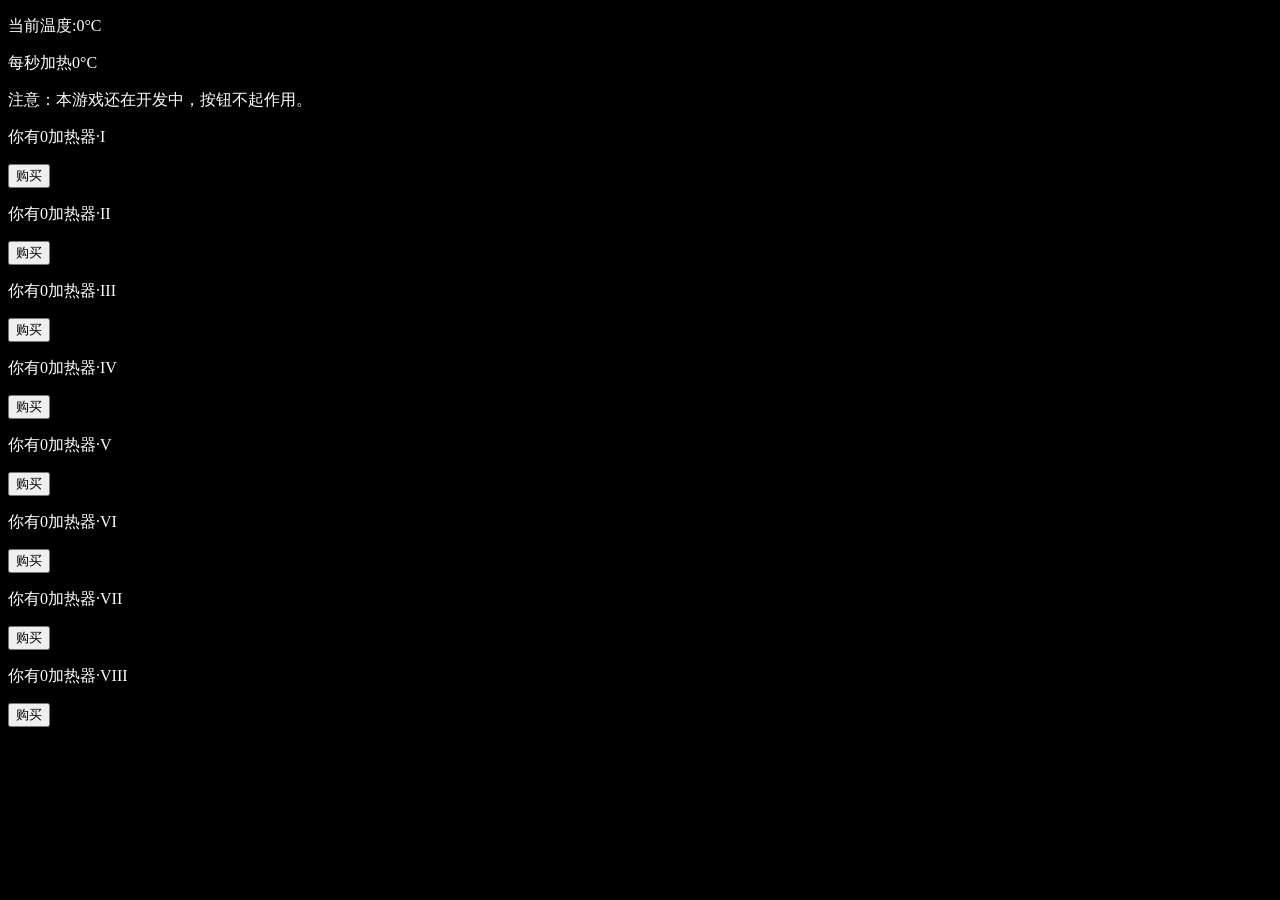
==== index.html @ 8bd88480 "Update index.html" ====
<!doctype html>
<html>
  <head>
    <title>温度增量（开发中）</title>
    <meta charset="utf-8">
    <script src="break_eternity.js"></script>
  </head>
  <body style="background-color:black;color:white">
    <p>当前温度:0°C</p>
    <p>每秒加热0°C</p>
<p>注意：本游戏还在开发中，按钮不起作用。</p>
    <p>你有0加热器·I</p>
<button onclick="buyHot1()">购买</button>
        <p>你有0加热器·II</p>
<button onclick="buyHot2()">购买</button>
        <p>你有0加热器·III</p>
<button onclick="buyHot3()">购买</button>
        <p>你有0加热器·IV</p>
<button onclick="buyHot4()">购买</button>
        <p>你有0加热器·V</p>
<button onclick="buyHot5()">购买</button>
        <p>你有0加热器·VI</p>
<button onclick="buyHot6()">购买</button>
        <p>你有0加热器·VII</p>
<button onclick="buyHot7()">购买</button>
        <p>你有0加热器·VIII</p>
<button onclick="buyHot8()">购买</button>
  </body>
</html>
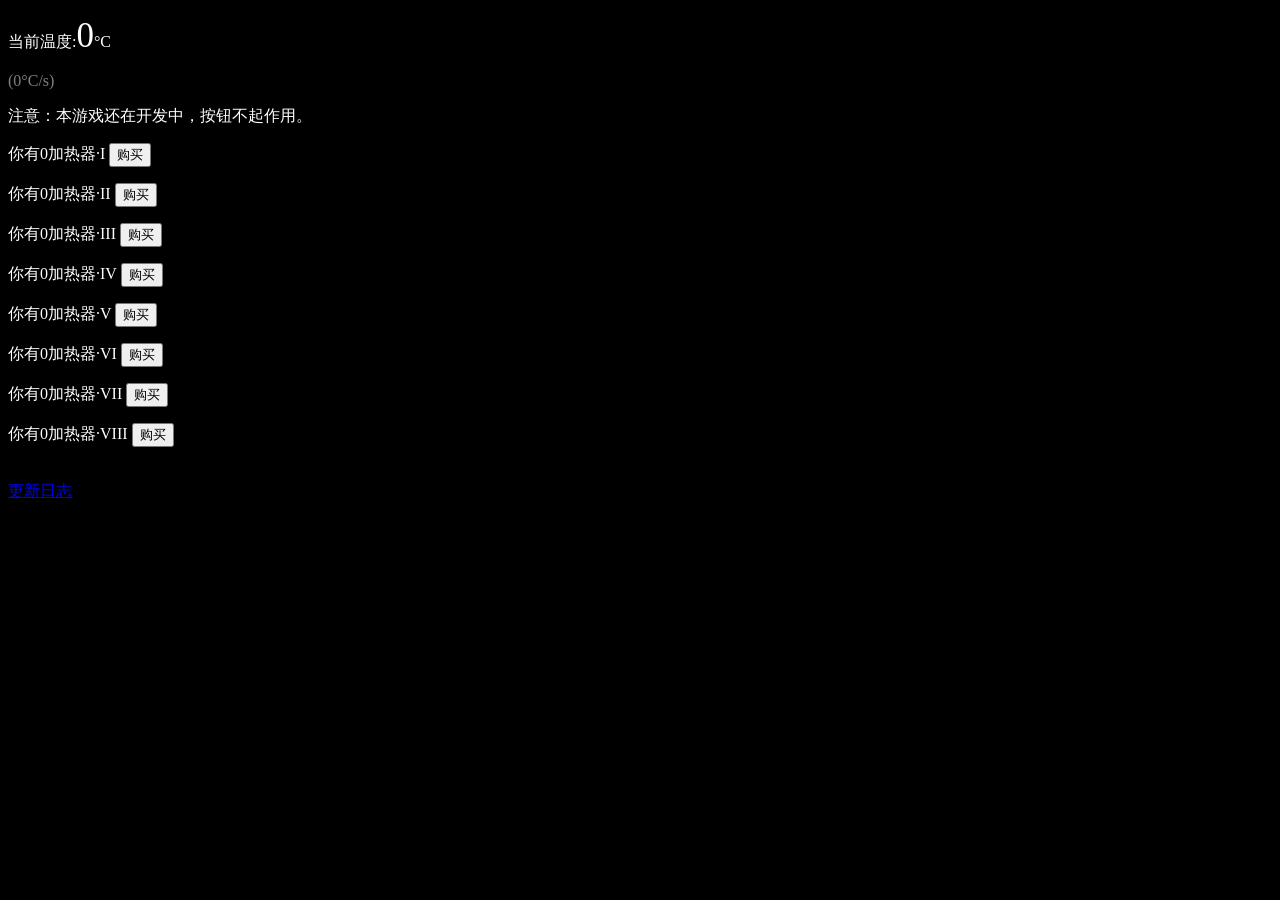
==== commit fe0cd6b0: "Update index.html" ====
--- a/index.html
+++ b/index.html
@@ -6,24 +6,26 @@
     <script src="break_eternity.js"></script>
   </head>
   <body style="background-color:black;color:white">
-    <p>当前温度:0°C</p>
-    <p>每秒加热0°C</p>
+    <p>当前温度:<span style="font-size:35px" id="temper">0</span>°C</p>
+    <p style="color:gray">(<span id="temp-per-sec">0</span>°C/s)</p>
 <p>注意：本游戏还在开发中，按钮不起作用。</p>
-    <p>你有0加热器·I</p>
-<button onclick="buyHot1()">购买</button>
-        <p>你有0加热器·II</p>
-<button onclick="buyHot2()">购买</button>
-        <p>你有0加热器·III</p>
-<button onclick="buyHot3()">购买</button>
-        <p>你有0加热器·IV</p>
-<button onclick="buyHot4()">购买</button>
-        <p>你有0加热器·V</p>
-<button onclick="buyHot5()">购买</button>
-        <p>你有0加热器·VI</p>
-<button onclick="buyHot6()">购买</button>
-        <p>你有0加热器·VII</p>
-<button onclick="buyHot7()">购买</button>
-        <p>你有0加热器·VIII</p>
-<button onclick="buyHot8()">购买</button>
+    <p>你有<span id="hot1">0</span>加热器·I
+<button onclick="buyHot(1)" class="hot">购买</button></p>
+        <p>你有<span id="hot2">0</span>加热器·II
+<button onclick="buyHot(2)" class="hot">购买</button></p>
+        <p>你有<span id="hot3">0</span>加热器·III
+<button onclick="buyHot(3)" class="hot">购买</button></p>
+        <p>你有<span id="hot4">0</span>加热器·IV
+<button onclick="buyHot(4)" class="hot">购买</button></p>
+        <p>你有<span id="hot5">0</span>加热器·V
+<button onclick="buyHot(5)" class="hot">购买</button></p>
+        <p>你有<span id="hot6">0</span>加热器·VI
+<button onclick="buyHot(6)" class="hot">购买</button></p>
+        <p>你有<span id="hot7">0</span>加热器·VII
+<button onclick="buyHot(7)" class="hot">购买</button></p>
+        <p>你有<span id="hot8">0</span>加热器·VIII
+<button onclick="buyHot(8)" class="hot">购买</button></p>
+    <br>
+    <a href="/incremental-temperature/changelog.html">更新日志</a>
   </body>
 </html>
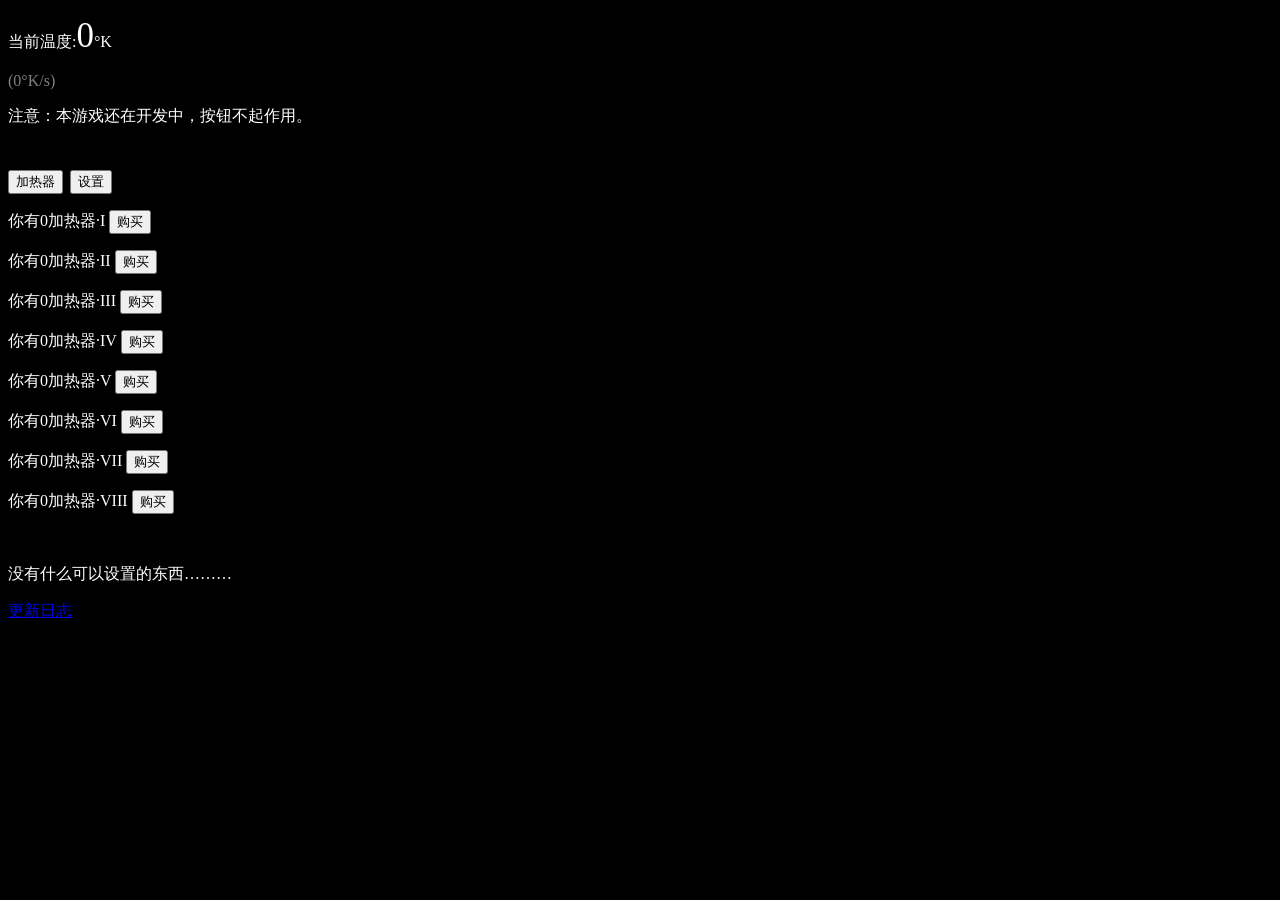
==== commit de7f6e17: "Update index.html" ====
--- a/index.html
+++ b/index.html
@@ -4,11 +4,18 @@
     <title>温度增量（开发中）</title>
     <meta charset="utf-8">
     <script src="break_eternity.js"></script>
+    <script src="game.js"></script>
   </head>
   <body style="background-color:black;color:white">
-    <p>当前温度:<span style="font-size:35px" id="temper">0</span>°C</p>
-    <p style="color:gray">(<span id="temp-per-sec">0</span>°C/s)</p>
+    <p>当前温度:<span style="font-size:35px" id="temper">0</span>°K</p>
+    <p style="color:gray">(<span id="temp-per-sec">0</span>°K/s)</p>
 <p>注意：本游戏还在开发中，按钮不起作用。</p>
+    <br>
+    <div style="font-size:28px">
+      <button onclick="tab1()">加热器</button>
+      <button onclick="tab2()">设置</button>
+    </div>
+    <div id="t1">
     <p>你有<span id="hot1">0</span>加热器·I
 <button onclick="buyHot(1)" class="hot">购买</button></p>
         <p>你有<span id="hot2">0</span>加热器·II
@@ -26,6 +33,10 @@
         <p>你有<span id="hot8">0</span>加热器·VIII
 <button onclick="buyHot(8)" class="hot">购买</button></p>
     <br>
+    </div>
+    <div id="t2">
+      <p>没有什么可以设置的东西………</p>
+    </div>
     <a href="/incremental-temperature/changelog.html">更新日志</a>
   </body>
 </html>
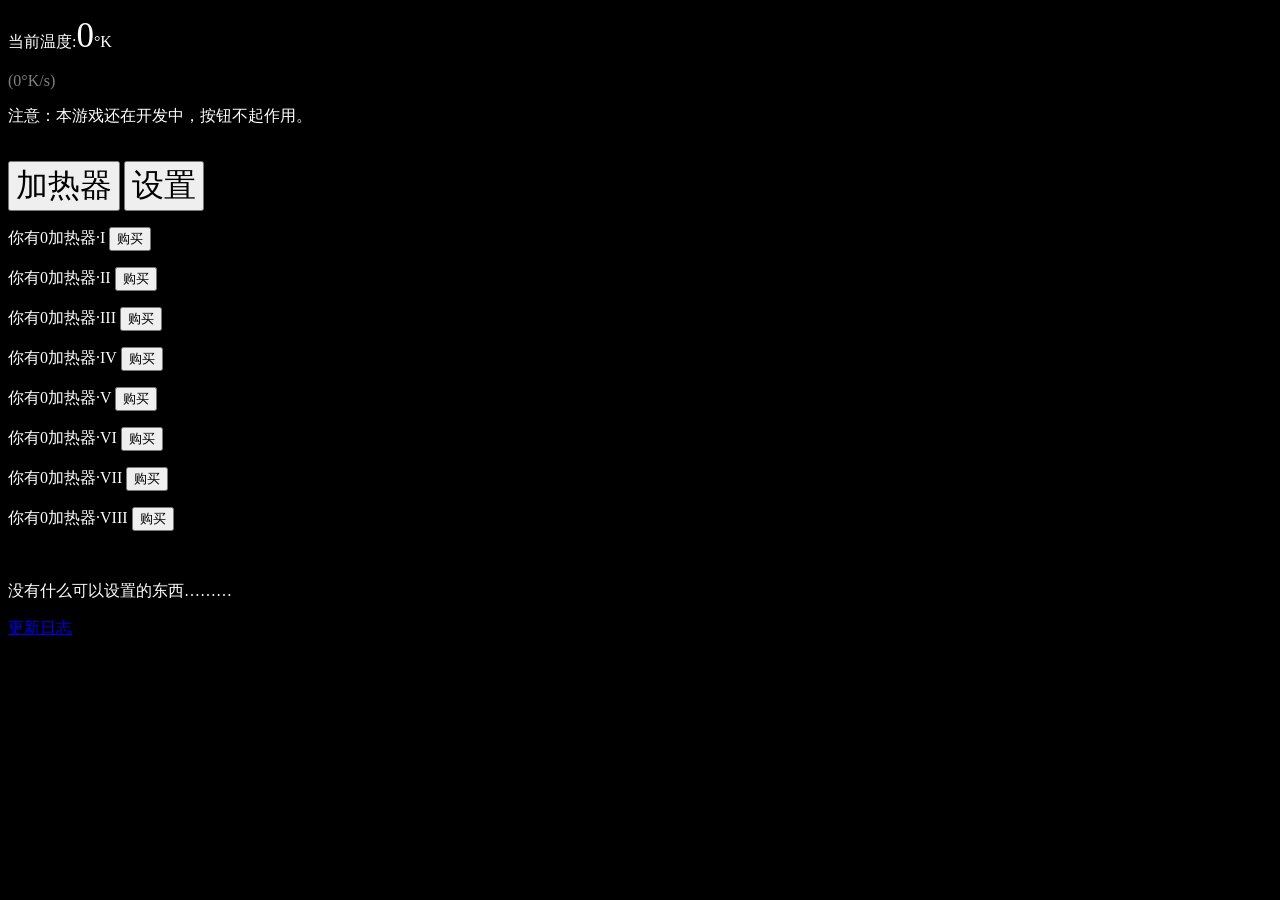
==== commit a4f5a721: "Update index.html" ====
--- a/index.html
+++ b/index.html
@@ -11,9 +11,9 @@
     <p style="color:gray">(<span id="temp-per-sec">0</span>°K/s)</p>
 <p>注意：本游戏还在开发中，按钮不起作用。</p>
     <br>
-    <div style="font-size:28px">
-      <button onclick="tab1()">加热器</button>
-      <button onclick="tab2()">设置</button>
+    <div>
+      <button onclick="tab1()" style="font-size:32px">加热器</button>
+      <button onclick="tab2()" style="font-size:32px">设置</button>
     </div>
     <div id="t1">
     <p>你有<span id="hot1">0</span>加热器·I
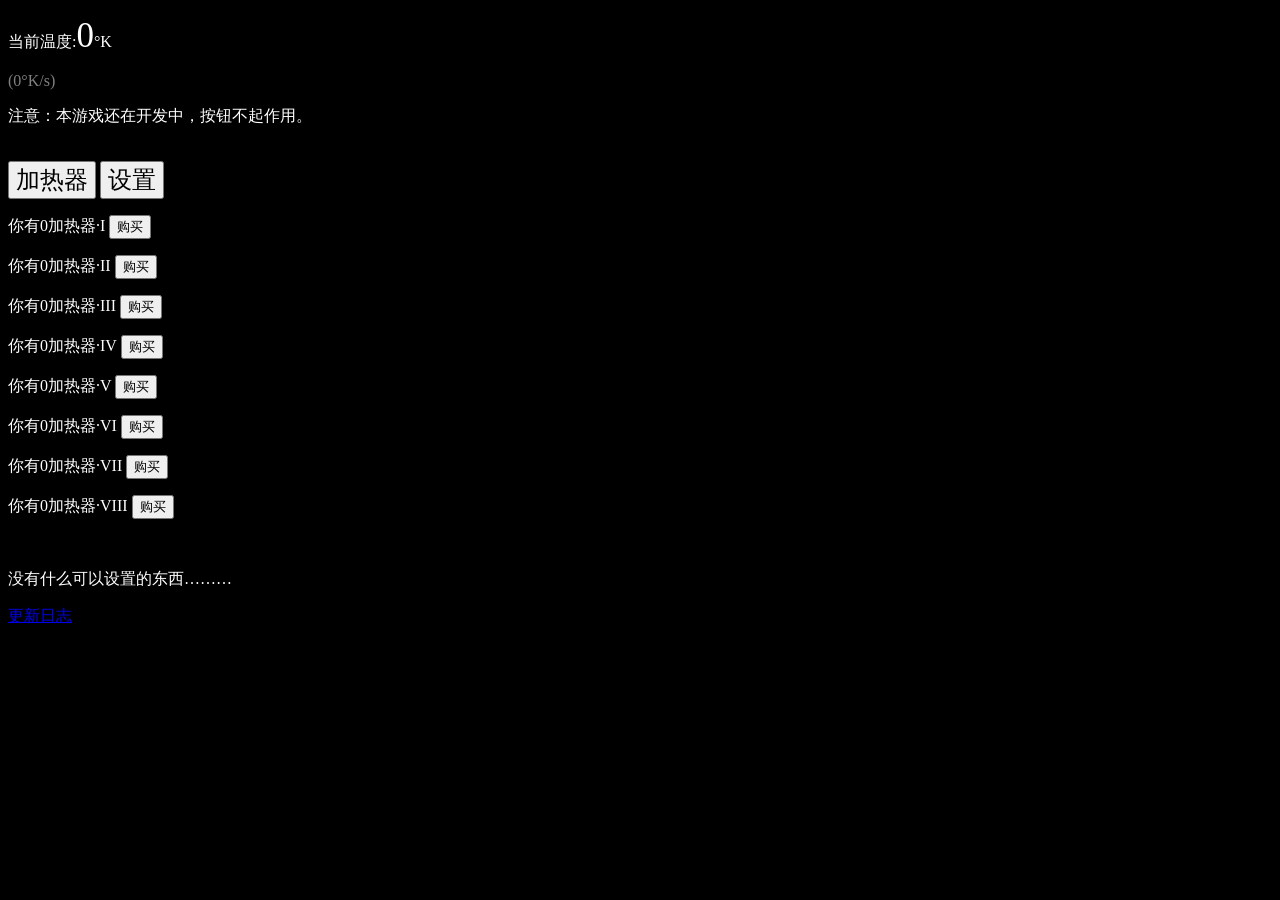
==== commit a9ec955d: "Update index.html" ====
--- a/index.html
+++ b/index.html
@@ -12,8 +12,8 @@
 <p>注意：本游戏还在开发中，按钮不起作用。</p>
     <br>
     <div>
-      <button onclick="tab1()" style="font-size:32px">加热器</button>
-      <button onclick="tab2()" style="font-size:32px">设置</button>
+      <button onclick="tab1()" style="font-size:24px">加热器</button>
+      <button onclick="tab2()" style="font-size:24px">设置</button>
     </div>
     <div id="t1">
     <p>你有<span id="hot1">0</span>加热器·I
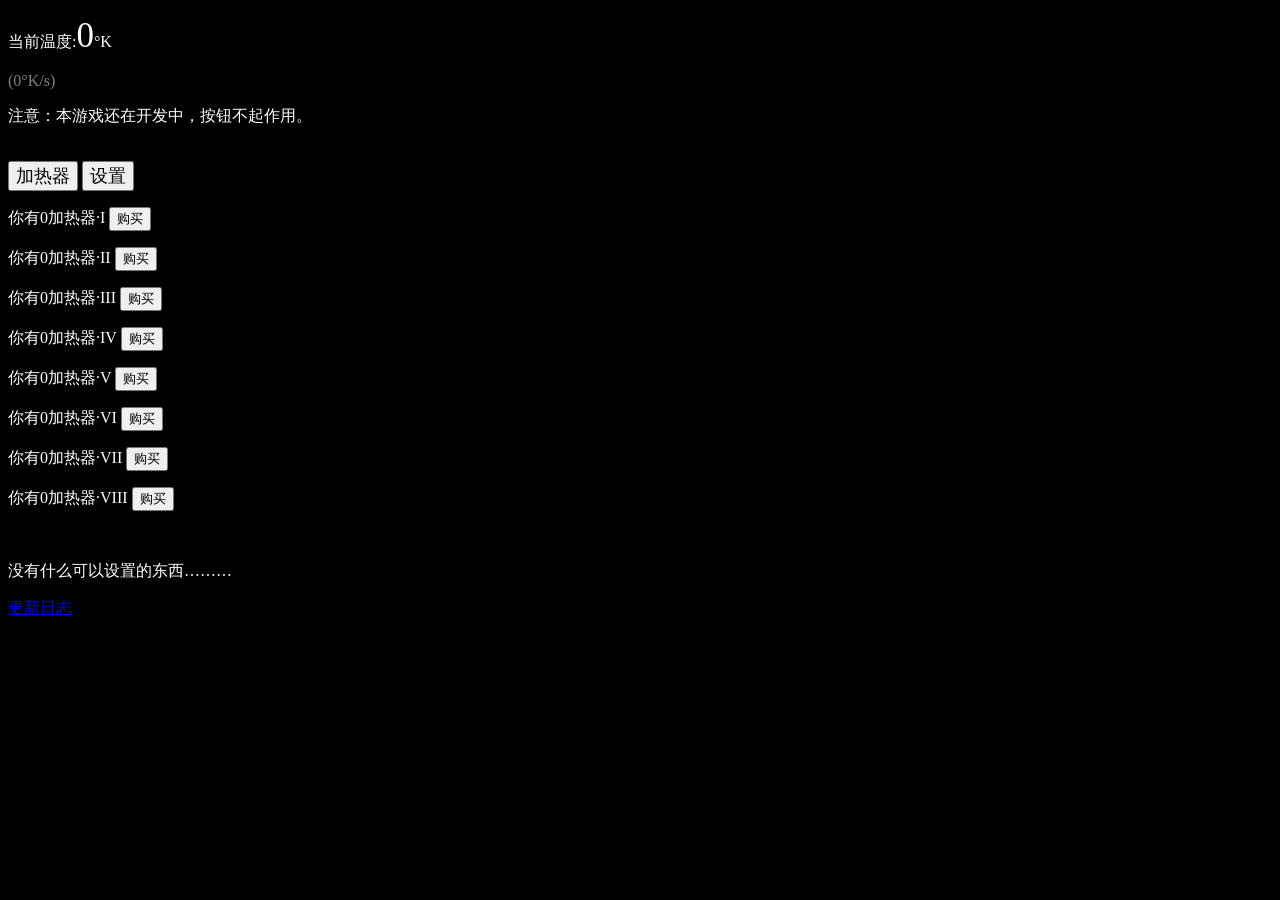
==== commit eefef41f: "Update index.html" ====
--- a/index.html
+++ b/index.html
@@ -12,8 +12,8 @@
 <p>注意：本游戏还在开发中，按钮不起作用。</p>
     <br>
     <div>
-      <button onclick="tab1()" style="font-size:24px">加热器</button>
-      <button onclick="tab2()" style="font-size:24px">设置</button>
+      <button onclick="tab1()" style="font-size:18px">加热器</button>
+      <button onclick="tab2()" style="font-size:18px">设置</button>
     </div>
     <div id="t1">
     <p>你有<span id="hot1">0</span>加热器·I
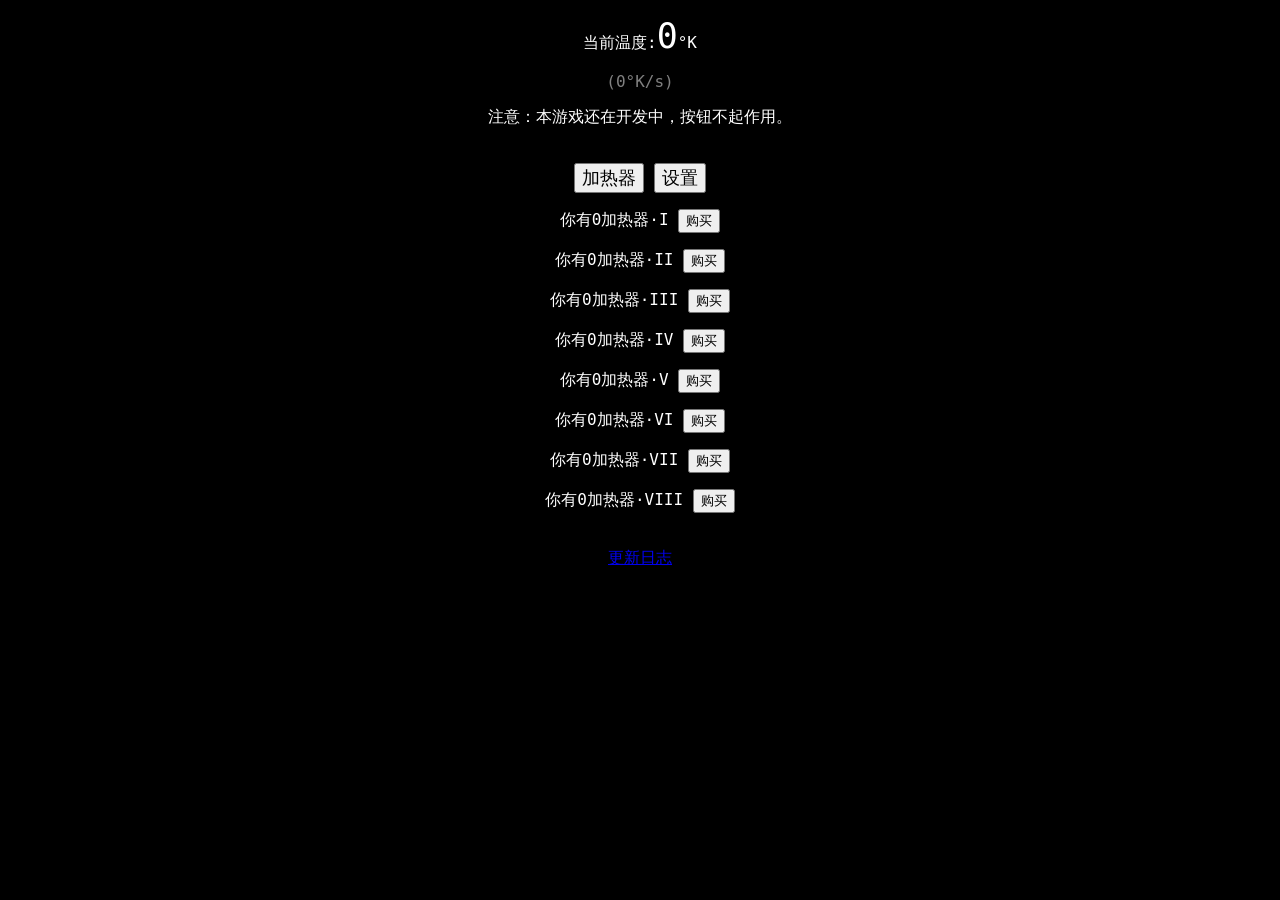
==== commit f71a8e30: "Update index.html" ====
--- a/index.html
+++ b/index.html
@@ -5,6 +5,7 @@
     <meta charset="utf-8">
     <script src="break_eternity.js"></script>
     <script src="game.js"></script>
+    <link rel="stylesheet" type="text/css" href="style.css">
   </head>
   <body style="background-color:black;color:white">
     <p>当前温度:<span style="font-size:35px" id="temper">0</span>°K</p>
@@ -15,7 +16,7 @@
       <button onclick="tab1()" style="font-size:18px">加热器</button>
       <button onclick="tab2()" style="font-size:18px">设置</button>
     </div>
-    <div id="t1">
+    <div id="t1" class="normalTab">
     <p>你有<span id="hot1">0</span>加热器·I
 <button onclick="buyHot(1)" class="hot">购买</button></p>
         <p>你有<span id="hot2">0</span>加热器·II
@@ -34,7 +35,7 @@
 <button onclick="buyHot(8)" class="hot">购买</button></p>
     <br>
     </div>
-    <div id="t2">
+    <div id="t2" class="hiddenTab">
       <p>没有什么可以设置的东西………</p>
     </div>
     <a href="/incremental-temperature/changelog.html">更新日志</a>
--- a/style.css
+++ b/style.css
@@ -0,0 +1,14 @@
+body{
+  font-family:"Verdana",monospace;
+  text-align:center;
+}
+button{
+  color:black;
+  font-family:"Verdana",monospace;
+}
+.hiddenTab{
+  display:none;
+}
+.normalTab{
+  display:block;
+}
